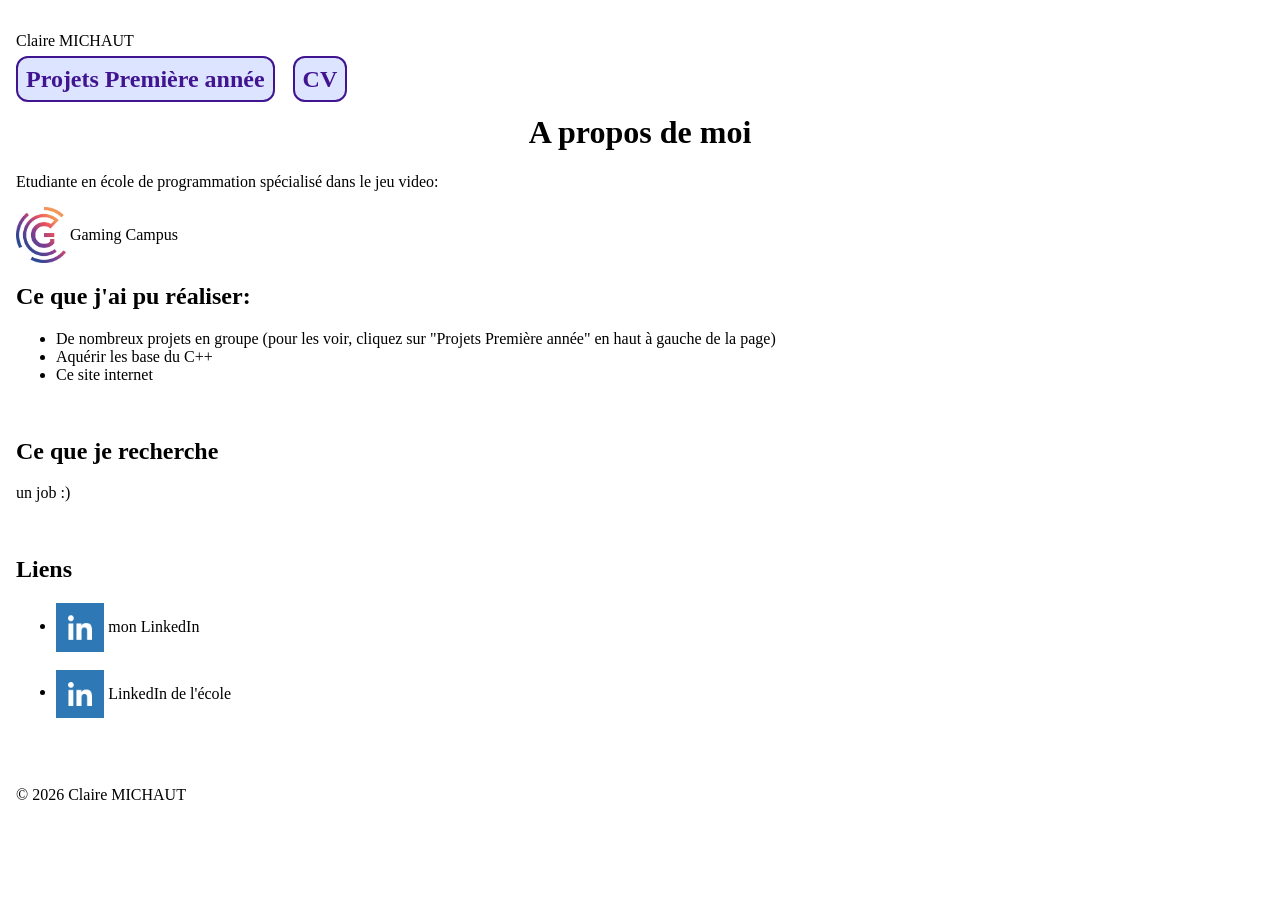
==== HTML/index.html @ b9e3e948 "couleur et boites" ====
<!DOCTYPE html>
<html lang="fr">
<head>
  <meta charset="UTF-8">
  <meta name="viewport" content="width=device-width, initial-scale=1.0">
  <title>Portfolio | Claire MICHAUT</title>
  <link rel="stylesheet" href="style_index.css">
</head>

<body>
  <header>
    <p class="site-name">Claire MICHAUT</p>
    <nav>
      <a class="project-card" href="HTML/ProjetsPremiereAnnee.html">Projets Première année</a>
      <a class="project-card" href="index.html">CV</a><!-- renvoie actuellemnt a sois meme -->
    </nav>
  </header>

  <main>
    <h1>A propos de moi</h1>
    <p class="meta">Etudiante en école de programmation spécialisé dans le jeu video:</p>
    <img class="logo" src="images/BDE.png.webp" alt="logo Gaming Campus">
    <a class="logo_text" href="https://gamingcampus.fr/" target="_blank">Gaming Campus</a>
    <br>


    <h2>Ce que j'ai pu réaliser:</h2>
    <ul>
      <li>De nombreux projets en groupe
        (pour les voir, cliquez sur "Projets Première année" en haut à gauche de la page)</li>
      <li>Aquérir les base du C++</li>
      <li>Ce site internet</li>
    </ul>
    <br>

    <h2>Ce que je recherche</h2>
    <p>un job :)</p>
    <br>

    <h2>Liens</h2>
    <ul>
      <li><img class="logo" src="images/linkedin.png" alt="logo LinkedIn">
      <a class="logo_text" href="https://www.linkedin.com/in/claire-michaut" target="_blank">mon LinkedIn</a></li>
      <br>
      <li><img class="logo" src="images/linkedin.png" alt="logo LinkedIn">
      <a class="logo_text" href="https://www.linkedin.com/school/gaming-campus/" target="_blank">LinkedIn de l'école</a></li>
    </ul>
    <br>
  </main>

  <footer>
    <br>
    <p>© 2026 Claire MICHAUT</p>
  </footer>
</body>

</html>
---- HTML/style_index.css ----
a {
    color: black;
    margin-right: 14px;
    text-decoration: none;
}

.logo {
    width: 4%;
    height: auto;
    vertical-align: middle;
}

.logo_text{
    vertical-align: middle;
}


body
{
    font-family: 'Georgia';
    margin: 0;
    padding: 16px;
}

h1 {
    display: flex;
    justify-content: center;
    align-items: center;
}

.project-card {
    color: #421590;
    background: #dce4ff;
    font-weight: bold;
    border: 2px solid #421590;
    border-radius: 12px;
    padding: 8px;
    font-size: 1.5rem;
}
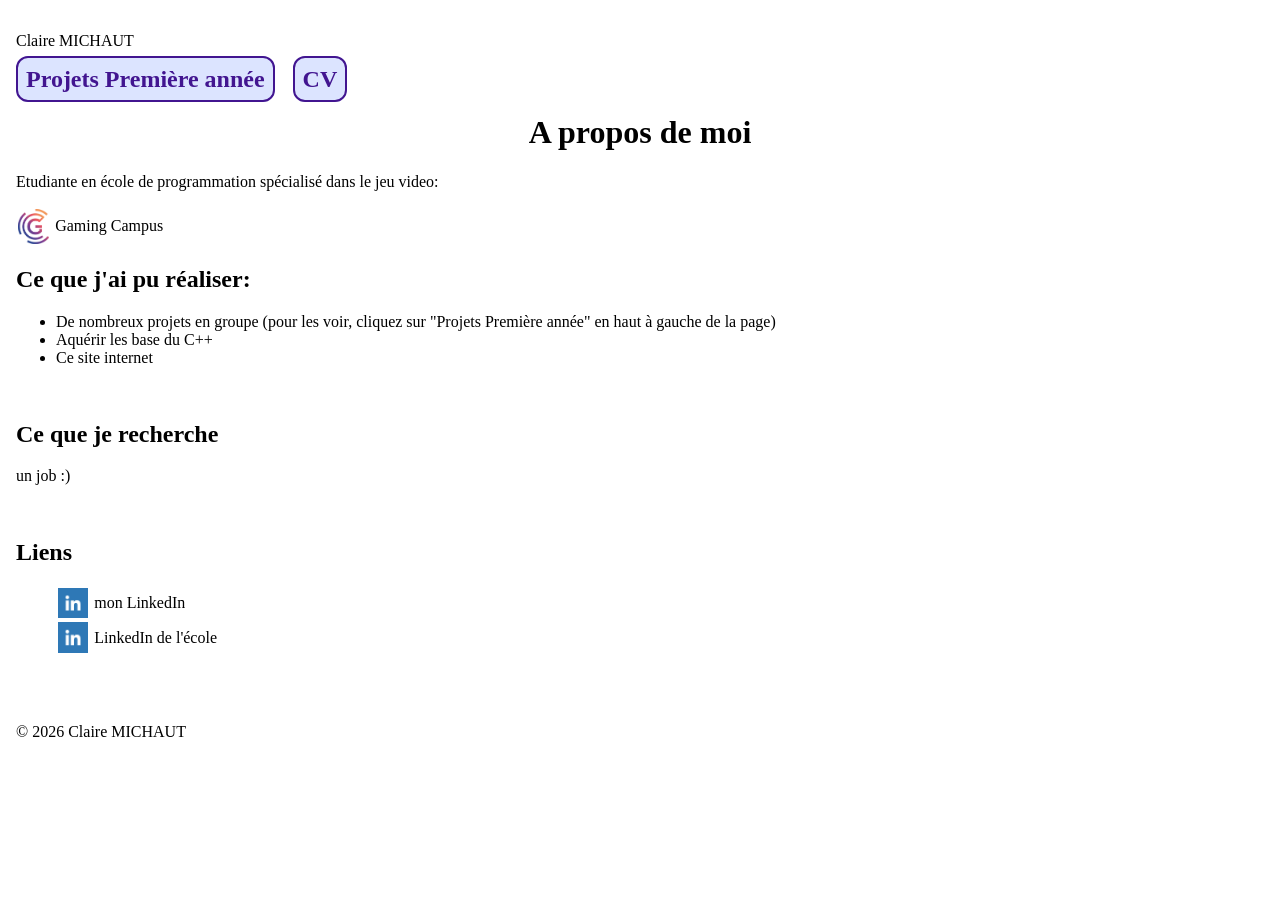
==== commit 51abd624: "added video et premier projet" ====
--- a/HTML/index.html
+++ b/HTML/index.html
@@ -39,10 +39,10 @@
 
     <h2>Liens</h2>
     <ul>
-      <li><img class="logo" src="images/linkedin.png" alt="logo LinkedIn">
+      <img class="logo" src="images/linkedin.png" alt="logo LinkedIn">
       <a class="logo_text" href="https://www.linkedin.com/in/claire-michaut" target="_blank">mon LinkedIn</a></li>
       <br>
-      <li><img class="logo" src="images/linkedin.png" alt="logo LinkedIn">
+      <img class="logo" src="images/linkedin.png" alt="logo LinkedIn">
       <a class="logo_text" href="https://www.linkedin.com/school/gaming-campus/" target="_blank">LinkedIn de l'école</a></li>
     </ul>
     <br>
--- a/HTML/style_index.css
+++ b/HTML/style_index.css
@@ -5,9 +5,10 @@
 }
 
 .logo {
-    width: 4%;
+    width: 2.5%;
     height: auto;
     vertical-align: middle;
+    padding: 2px;
 }
 
 .logo_text{
